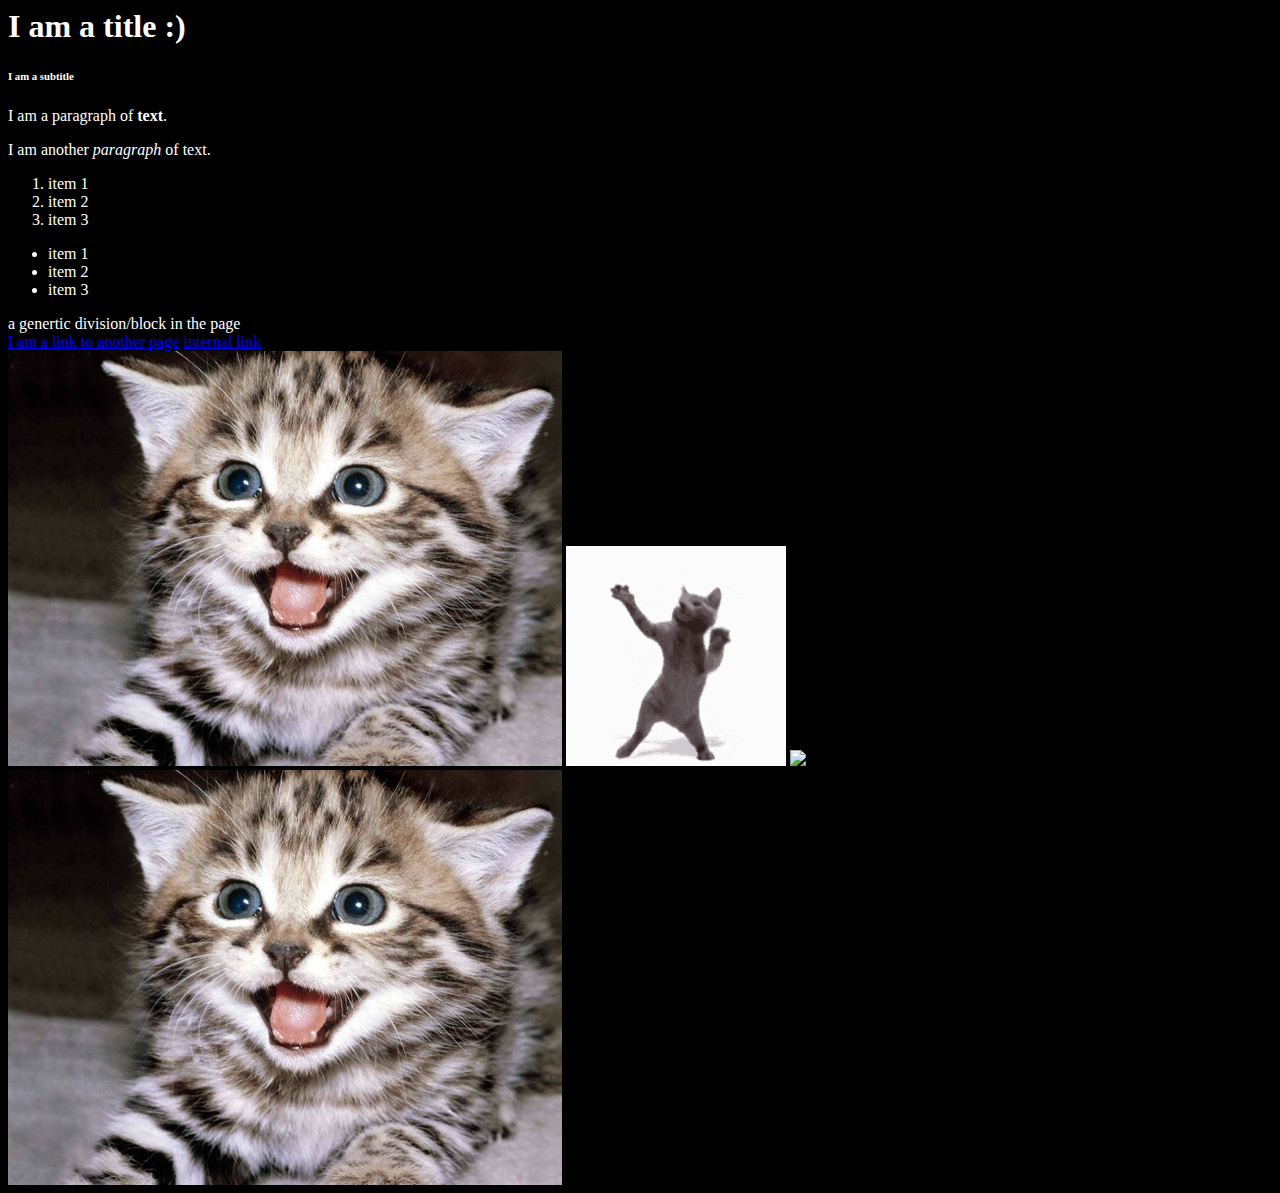
==== index.html @ 9cd9b152 "first website draft" ====
<html>
<!-- root of DOM -->
  <head>
    <title>My Cool Page!</title>
  </head>

  <style>
    body{
      background: black;
      color: white;
    }
  </style>
  <body>
    <!-- All the content of the webpage -->
    <h1>I am a title :)</h1>
    <h6>I am a subtitle</h6>
    <p>I am a paragraph of <b>text</b>.</p>
    <p>I am another <i>paragraph</i> of text.</p>

    <ol>
      <li>item 1</li>
      <li>item 2</li>
      <li>item 3</li>
    </ol>

    <ul>
      <li>item 1</li>
      <li>item 2</li>
      <li>item 3</li>
    </ul>

    <!-- generic -->
    <div id="my-unique-id">
      a genertic division/block in the <span>page</span>
    </div>

    <!-- links -->
    <a href="page.html">I am a link to another page</a>
    <a href="#my-unique-id">internal link</a>

    <br/>
    <!-- images -->
    <img src="kitty.jpg" alt-text="what is the image of" />
    <img src="cat-cat-dance.gif" alt-text="what is the image of" />
    <img src="https://media.istockphoto.com/photos/european-short-haired-cat-picture-id1072769156?k=20&m=1072769156&s=612x612&w=0&h=k6eFXtE7bpEmR2ns5p3qe_KYh098CVLMz4iKm5OuO6Y=" />
    <!-- image as link -->
    <a href="http://duckduckgo.com"><img src="kitty.jpg" alt-text="what is the image of" /></a>

  </body>
</html>
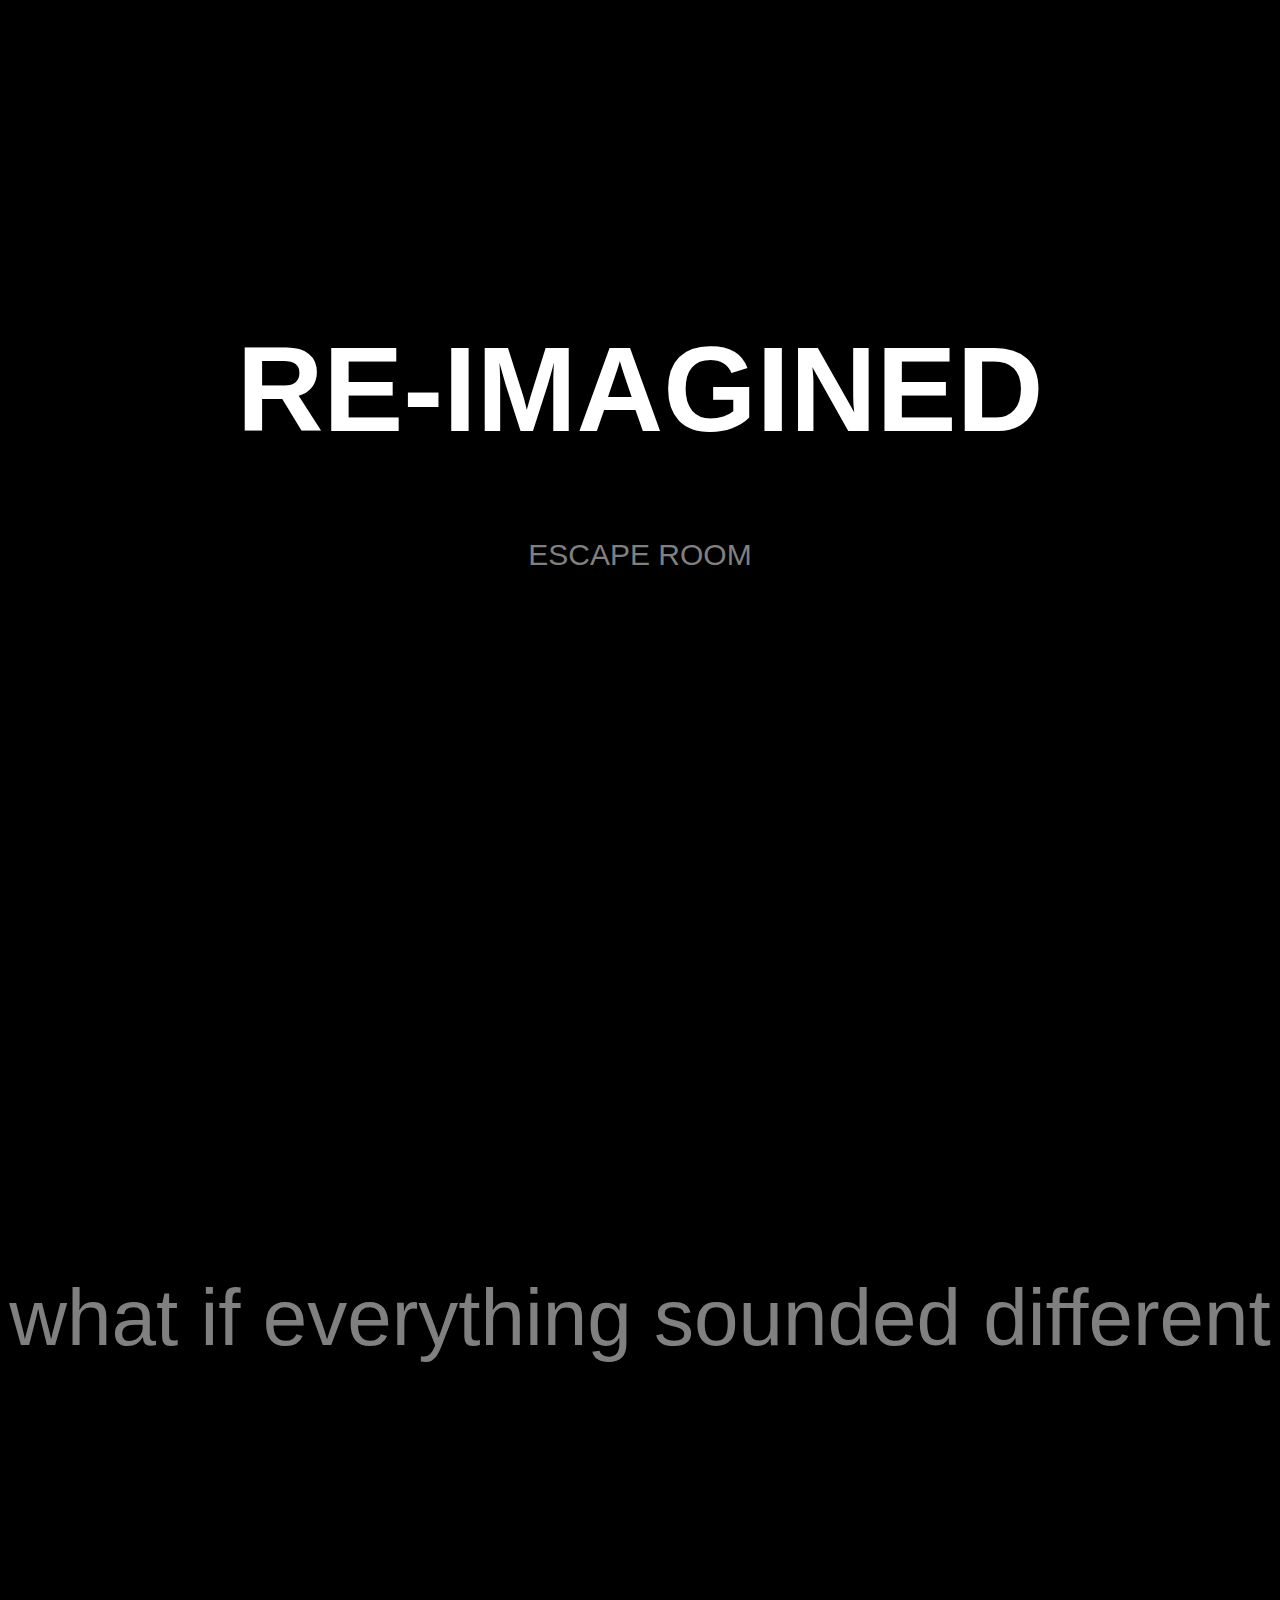
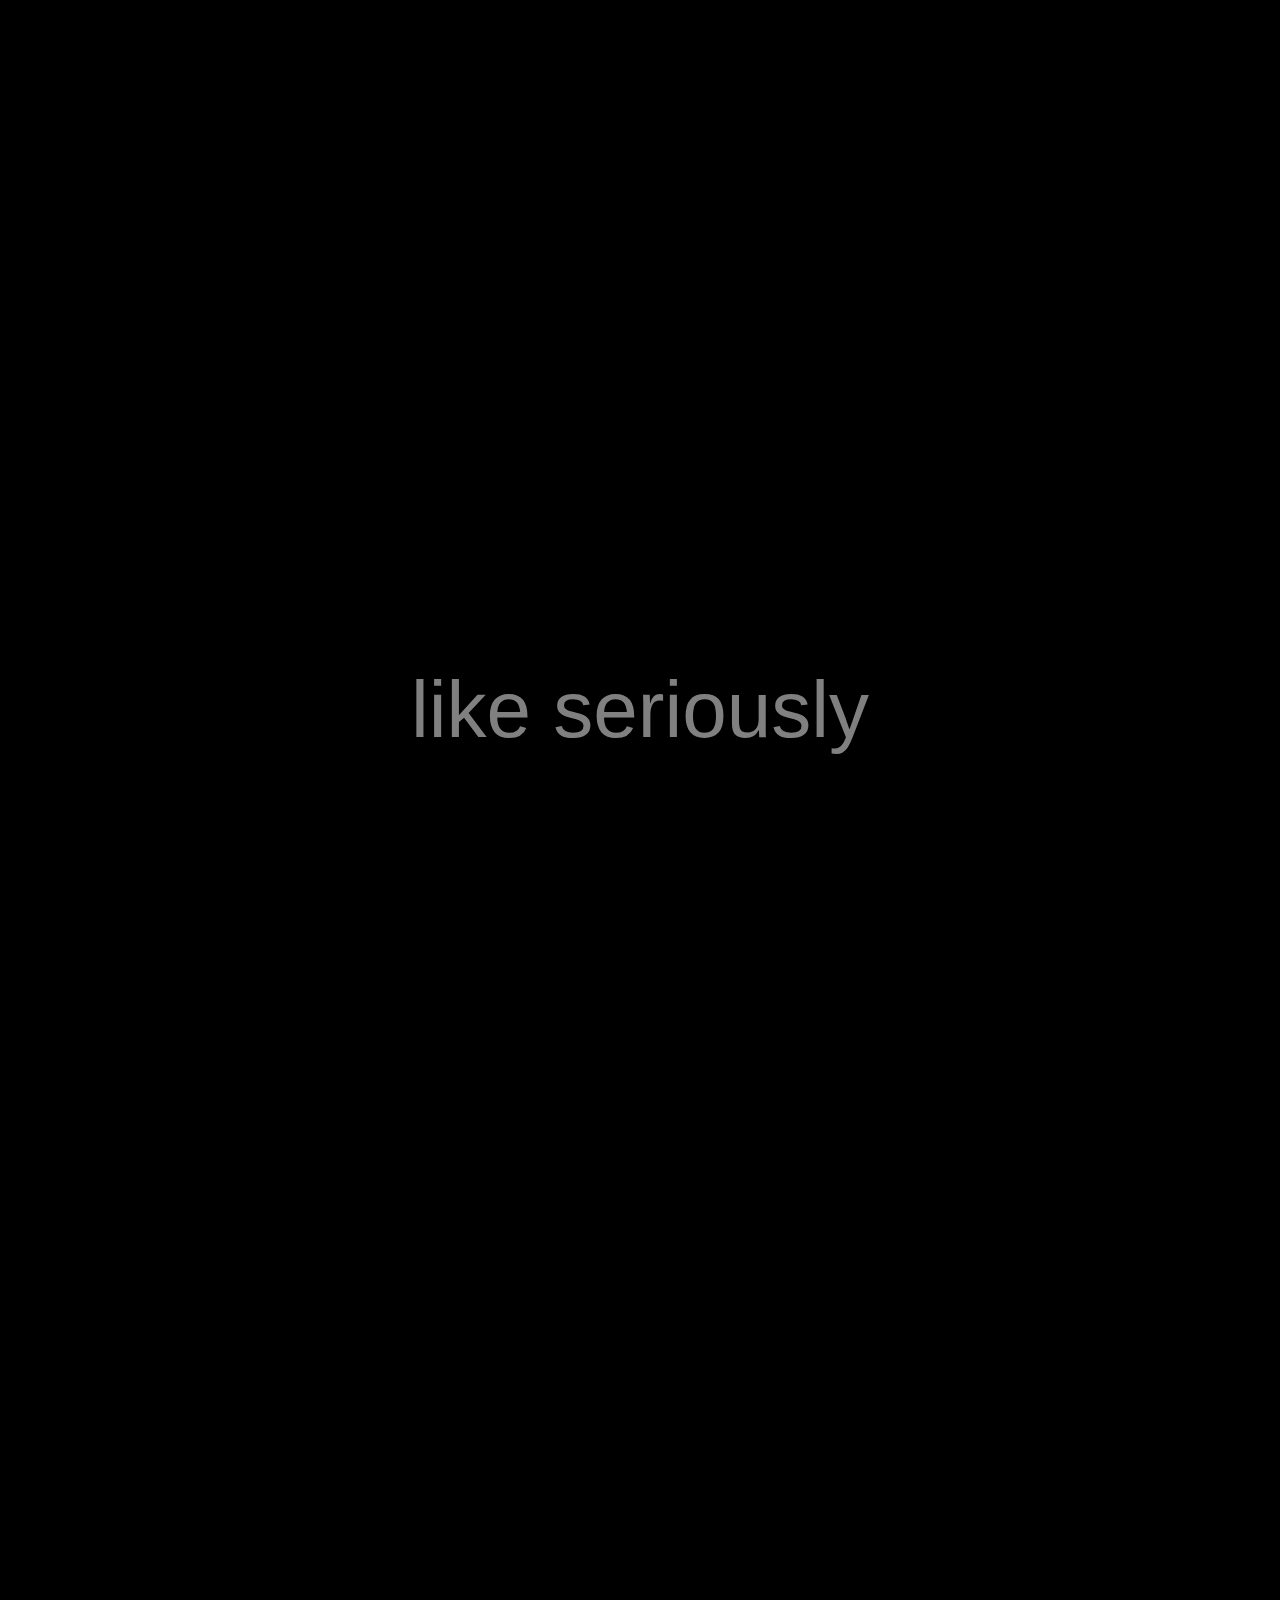
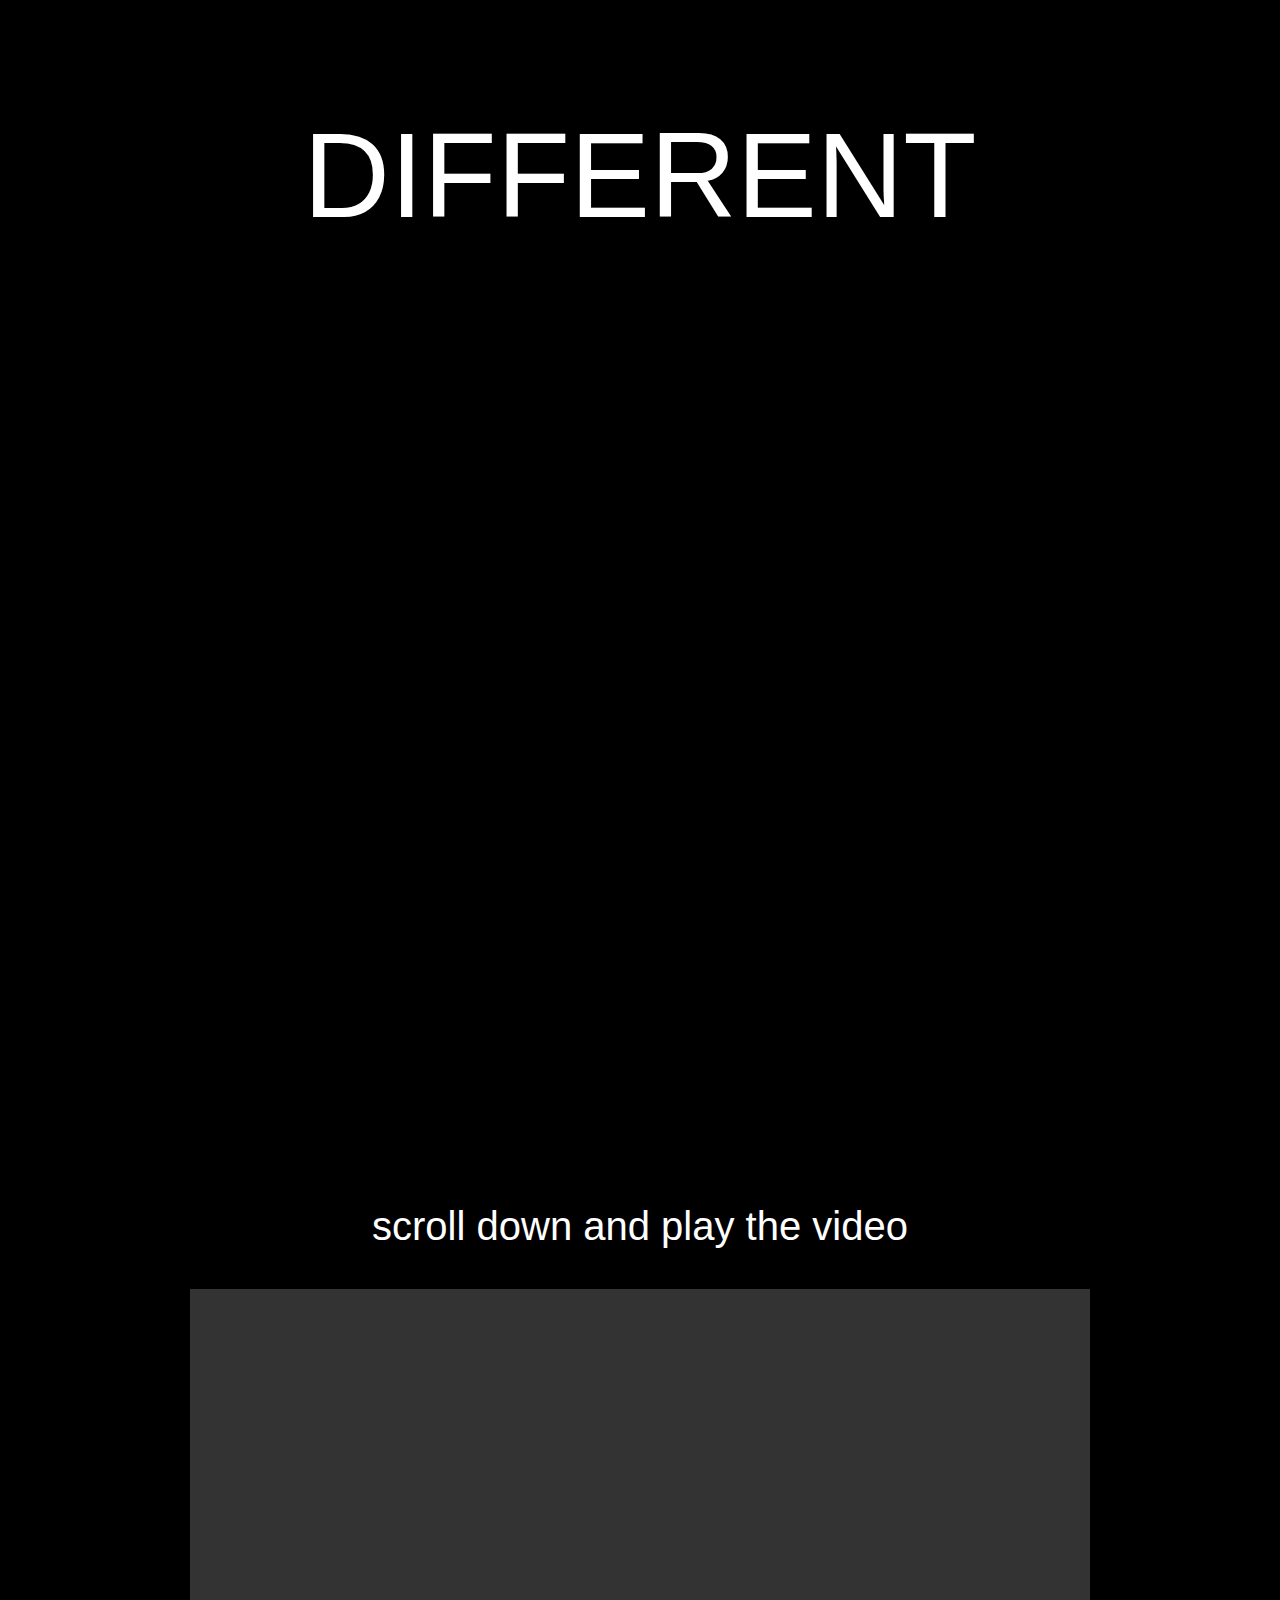
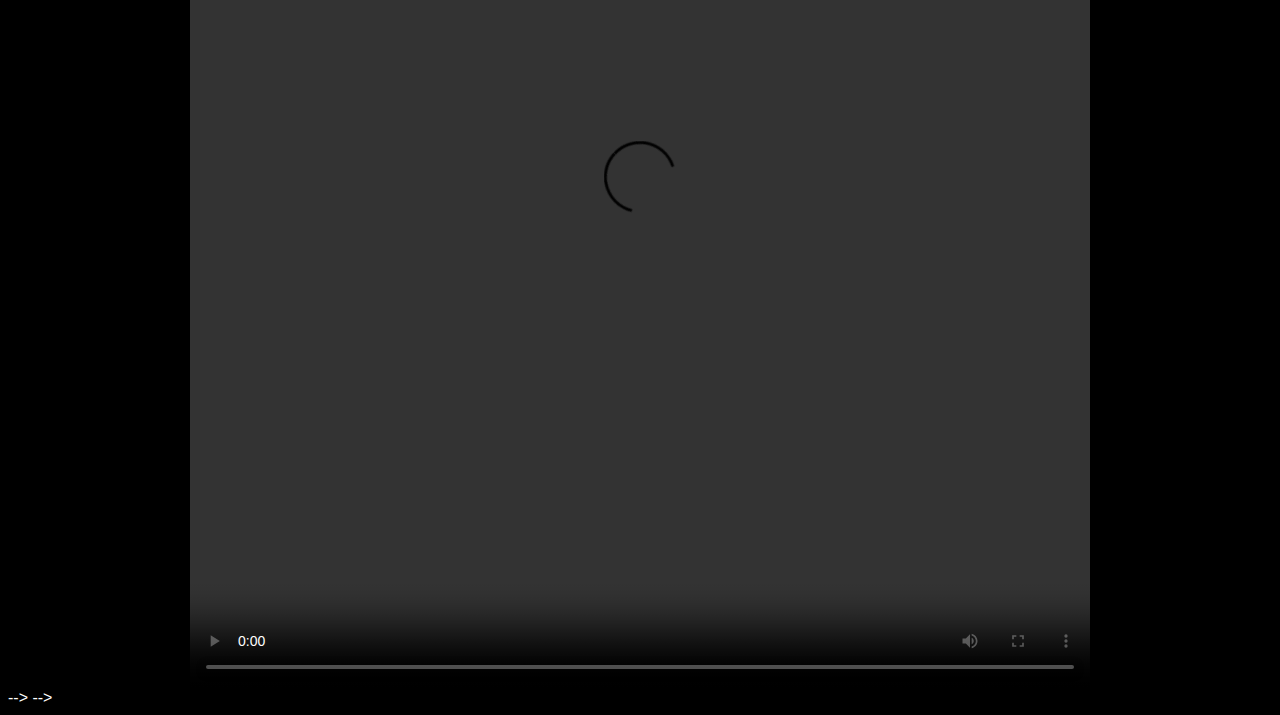
==== commit 0dcb93cb: "update 11 sep" ====
--- a/index.html
+++ b/index.html
@@ -1,7 +1,22 @@
 <html>
 <!-- root of DOM -->
   <head>
-    <title>My Cool Page!</title>
+    <title>RE-IMAGINED</title>
+    <style>
+        body {
+            background-image: url('key.jpeg');
+/*            background-size: 900px; */
+            background-repeat: no-repeat;
+            background-attachment: fixed; /* fixed background image as you scroll */
+            color: white; /* Text color */
+            font-family: Arial, sans-serif;
+        }
+
+        .content {
+            padding: 20px; 
+            text-align: center;
+        }
+    </style>
   </head>
 
   <style>
@@ -9,42 +24,67 @@
       background: black;
       color: white;
     }
+    .first-title {
+            font-size: 120px; /* 100 viewport height */
+            color: white; /* Text color */
+            font-family: arial, sans-serif; /* Font family */
+            text-align: center;
+            margin-top: 320px
+        }
+
+    .para1 {
+      font-size: 80px; 
+            color: grey; /* Text color */
+            font-family: arial, sans-serif;
+            text-align: center;
+            margin-top: 700px
+    }
+
+    .para2 {
+      font-size: 80px; 
+            color: grey; /* Text color */
+            font-family: arial, sans-serif;
+            text-align: center;
+/*            margin-top: 900px*/
+          }
+
+    .center {
+      margin: 0 auto;
+      width: 900px;
+      display: block;
+
+    }
   </style>
+
   <body>
-    <!-- All the content of the webpage -->
-    <h1>I am a title :)</h1>
-    <h6>I am a subtitle</h6>
-    <p>I am a paragraph of <b>text</b>.</p>
-    <p>I am another <i>paragraph</i> of text.</p>
 
-    <ol>
-      <li>item 1</li>
-      <li>item 2</li>
-      <li>item 3</li>
-    </ol>
-
-    <ul>
-      <li>item 1</li>
-      <li>item 2</li>
-      <li>item 3</li>
-    </ul>
-
-    <!-- generic -->
-    <div id="my-unique-id">
-      a genertic division/block in the <span>page</span>
+    <div class="first-title">
+      <h1 style="font-size: 120px"> RE-IMAGINED </h1>
     </div>
 
-    <!-- links -->
-    <a href="page.html">I am a link to another page</a>
-    <a href="#my-unique-id">internal link</a>
+    <div class="para2">
+      <p style ="margin-top: 20px; font-size: 30px; color: grey;"> ESCAPE ROOM</p>
+    </div>
 
-    <br/>
-    <!-- images -->
-    <img src="kitty.jpg" alt-text="what is the image of" />
-    <img src="cat-cat-dance.gif" alt-text="what is the image of" />
-    <img src="https://media.istockphoto.com/photos/european-short-haired-cat-picture-id1072769156?k=20&m=1072769156&s=612x612&w=0&h=k6eFXtE7bpEmR2ns5p3qe_KYh098CVLMz4iKm5OuO6Y=" />
-    <!-- image as link -->
-    <a href="http://duckduckgo.com"><img src="kitty.jpg" alt-text="what is the image of" /></a>
+    <div class="para1">
+      <p> what if everything sounded different </p>
+    </div>
+
+    <div class="para1">
+      <p style="margin-top: 900px"> like seriously </p>
+    </div>
+
+    <div class="first-title">
+      <p style = "margin-top: 950px"> DIFFERENT </p>
+    </div>
+
+    <div class="first-title">
+      <p style = "margin-top: 960px; font-size: 40px;"> scroll down and play the video </p>
+    </div>
+    <video class="center" height="1000px" controls="controls">
+        <source src="video.mp4" type="video/mp4" />
+      </video>
+    
 
   </body>
-</html>+</html> --> -->